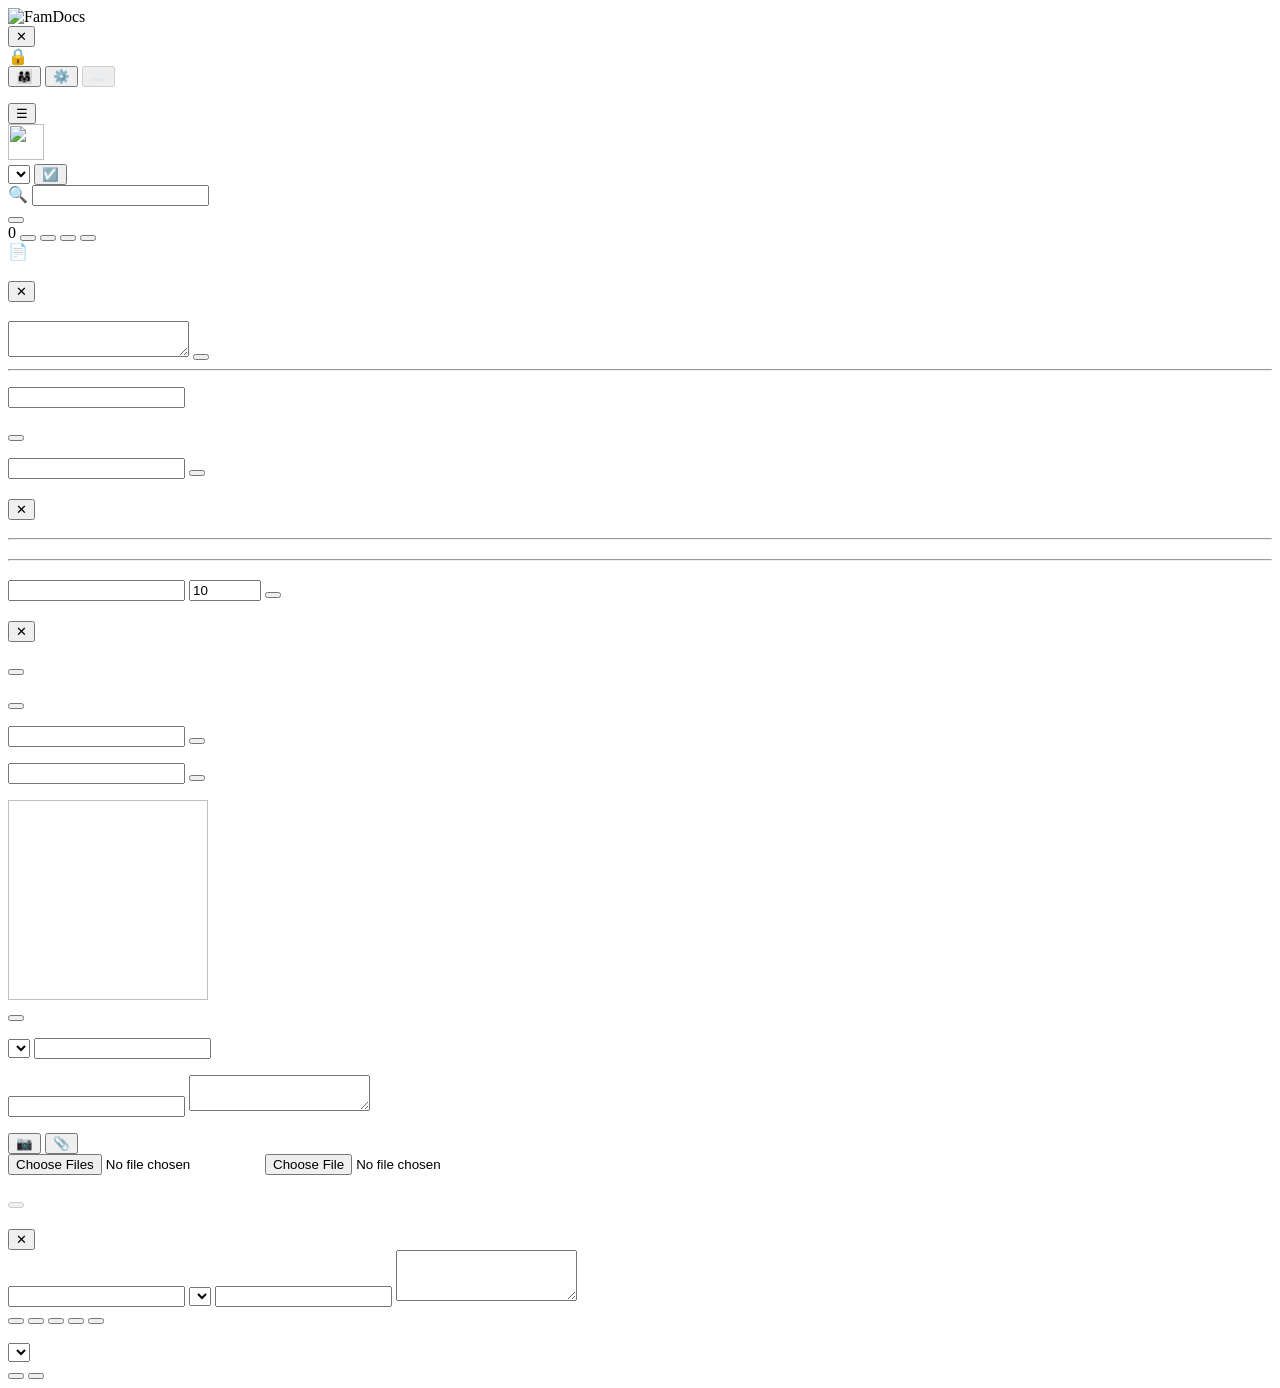
==== webapp/index.html @ e68b6357 "feat: queue manual «I paid» claims and show in admin Persist claims in manual_payment_claims; POST /" ====
<!DOCTYPE html>
<html lang="en">
  <head>
    <meta charset="UTF-8" />
    <meta
      name="viewport"
      content="width=device-width, initial-scale=1, maximum-scale=1, viewport-fit=cover"
    />
    <meta name="theme-color" content="#e8f4fc" />
    <title>FamDocs</title>
    <link
      rel="icon"
      href="/brand/logo-transparent.png"
      type="image/png"
      sizes="any"
    />
    <link rel="apple-touch-icon" href="/brand/logo.png" />
    <!-- Same-origin script so Mini App WebViews that block telegram.org still get initData -->
    <script src="/static/telegram-web-app.js"></script>
    <link rel="stylesheet" href="/static/styles.css" />
  </head>
  <body>
    <div id="no-tg" class="banner-warn hidden" data-i18n="noTgBanner"></div>

    <div class="app-shell" id="app-shell">
      <aside class="sidebar collapsed-mobile" id="sidebar" aria-label="Categories">
        <div class="sidebar-brand">
          <img
            src="/brand/logo-transparent.png"
            alt="FamDocs"
            class="brand-logo-lg"
            width="48"
            height="48"
            decoding="async"
          />
          <div>
            <div class="brand-title" data-i18n="brandTitle"></div>
            <div class="brand-sub" data-i18n="headerTitle"></div>
          </div>
          <button
            type="button"
            class="sidebar-close"
            id="sidebar-close"
            aria-label="Close"
          >
            ✕
          </button>
        </div>
        <div class="secure-pill">
          <span class="lock">🔒</span> <span data-i18n="securePill"></span>
        </div>
        <nav class="sidebar-nav" id="sidebar-nav"></nav>
        <div class="sidebar-footer">
          <button type="button" class="cloud-btn" id="btn-family-sidebar">
            👨‍👩‍👧 <span data-i18n="familyMenu"></span>
          </button>
          <button type="button" class="cloud-btn hidden" id="btn-admin-sidebar">
            ⚙️ <span data-i18n="adminMenu"></span>
          </button>
          <button type="button" class="cloud-btn" disabled>
            ☁️ <span data-i18n="cloudBtn"></span>
          </button>
          <p class="cloud-hint" data-i18n="cloudHint"></p>
        </div>
      </aside>
      <div class="sidebar-scrim" id="sidebar-scrim" hidden></div>

      <div class="main-column">
        <header class="topbar">
          <button
            type="button"
            class="icon-btn menu-toggle"
            id="menu-toggle"
            aria-label="Menu"
          >
            ☰
          </button>
          <div class="family-block">
            <div class="avatar brand-avatar" id="family-avatar">
              <img
                src="/brand/logo-transparent.png"
                alt=""
                class="brand-logo-sm"
                width="36"
                height="36"
                decoding="async"
              />
            </div>
            <div class="family-text-col">
              <div class="family-name" id="family-name"></div>
              <div class="family-meta" id="family-meta"></div>
            </div>
          </div>
          <div class="topbar-actions">
            <label class="lang-wrap">
              <span class="sr-only" data-i18n="langLabel"></span>
              <select id="lang-select" class="lang-select" aria-label="Language"></select>
            </label>
            <button type="button" class="icon-btn" id="bulk-toggle" title="Select">
              ☑️
            </button>
          </div>
        </header>

        <div class="search-row">
          <div class="search-wrap">
            <span class="search-ico">🔍</span>
            <input
              type="search"
              id="search-input"
              data-i18n-placeholder="searchPlaceholder"
              placeholder=""
              autocomplete="off"
            />
          </div>
          <button type="button" class="btn-primary" id="btn-add-doc" data-i18n="addDocument"></button>
        </div>

        <div class="bulk-bar hidden" id="bulk-bar">
          <span id="bulk-count">0</span>
          <button type="button" class="btn-soft" id="bulk-dl" data-i18n="downloadZip"></button>
          <button type="button" class="btn-soft" id="bulk-move" data-i18n="move"></button>
          <button type="button" class="btn-danger" id="bulk-del" data-i18n="delete"></button>
          <button type="button" class="btn-link" id="bulk-cancel" data-i18n="cancel"></button>
        </div>

        <main class="content" id="main-content">
          <div id="doc-grid" class="doc-grid"></div>
          <div id="doc-empty" class="empty-state hidden">
            <div class="empty-illu">📄</div>
            <p class="empty-title" data-i18n="emptyTitle"></p>
            <p class="empty-text" data-i18n="emptyText"></p>
          </div>
        </main>
      </div>
    </div>

    <div class="modal-overlay hidden" id="family-modal" role="dialog" aria-modal="true">
      <div class="modal sheet large">
        <div class="panel-head">
          <h2 data-i18n="familyTitle"></h2>
          <button type="button" class="icon-btn" id="family-close">✕</button>
        </div>
        <h3 class="family-subtitle" data-i18n="joinFamilySection"></h3>
        <p class="field-hint" data-i18n="joinFamilyPasteHint"></p>
        <textarea
          id="join-invite-paste"
          class="field-input area"
          rows="2"
          data-i18n-placeholder="joinInvitePlaceholder"
          placeholder=""
        ></textarea>
        <button type="button" class="btn-primary wide" id="join-accept-btn" data-i18n="joinAccept"></button>
        <hr class="family-sep" />
        <p class="field-hint" data-i18n="familyHint"></p>
        <ul id="family-members" class="family-list"></ul>
        <label class="field-label" data-i18n="invitePhoneLabel"></label>
        <input type="tel" id="invite-phone" class="field-input" autocomplete="tel" />
        <p class="field-hint" data-i18n="invitePhoneHint"></p>
        <button type="button" class="btn-primary wide" id="invite-generate" data-i18n="inviteCreate"></button>
        <div id="invite-box" class="hidden invite-box">
          <p class="field-hint" data-i18n="inviteLinkLabel"></p>
          <div class="invite-link-row">
            <input type="text" readonly id="invite-url" class="field-input" />
            <button type="button" class="btn-soft" id="invite-copy" data-i18n="inviteCopy"></button>
          </div>
          <p class="field-hint" id="invite-warn" hidden></p>
        </div>
      </div>
    </div>

    <div class="modal-overlay hidden" id="admin-modal" role="dialog" aria-modal="true">
      <div class="modal sheet large">
        <div class="panel-head">
          <h2 data-i18n="adminPanelTitle"></h2>
          <button type="button" class="icon-btn" id="admin-close">✕</button>
        </div>
        <h3 class="admin-subtitle" data-i18n="adminStatsHeading"></h3>
        <div id="admin-stats-body" class="admin-stats-body"></div>
        <hr class="admin-sep" />
        <h3 class="admin-subtitle" data-i18n="adminPendingClaimsHeading"></h3>
        <div id="admin-claims-body" class="admin-claims-body"></div>
        <hr class="admin-sep" />
        <h3 class="admin-subtitle" data-i18n="adminGrantHeading"></h3>
        <label class="field-label" data-i18n="adminTargetLabel"></label>
        <input
          type="number"
          id="admin-target-uid"
          class="field-input"
          min="1"
          step="1"
          inputmode="numeric"
          data-i18n-placeholder="adminTargetPlaceholder"
          placeholder=""
        />
        <label class="field-label" data-i18n="adminSlotsLabel"></label>
        <input
          type="number"
          id="admin-slots-input"
          class="field-input"
          min="1"
          max="10000"
          value="10"
          step="1"
          inputmode="numeric"
        />
        <button type="button" class="btn-primary wide" id="admin-grant-submit" data-i18n="adminGrantButton"></button>
        <p id="admin-grant-feedback" class="field-hint admin-feedback" hidden></p>
      </div>
    </div>

    <div class="panel-overlay hidden" id="upload-panel">
      <div class="panel sheet">
        <div class="panel-head">
          <h2 id="upload-panel-title" data-i18n="uploadTitle"></h2>
          <button type="button" class="icon-btn" id="upload-close">✕</button>
        </div>
        <div id="upload-limit-block" class="billing-block hidden">
          <div id="billing-invoice-flow" class="hidden">
            <p class="billing-lead" id="billing-limit-lead"></p>
            <p class="field-hint" id="billing-limit-hint"></p>
            <button type="button" class="btn-primary wide" id="btn-buy-slots"></button>
          </div>
          <div id="billing-manual-flow" class="hidden billing-manual-flow">
            <div id="billing-step-pick">
              <p class="billing-lead" id="billing-manual-intro" data-i18n="billingManualIntro"></p>
              <p class="field-label" data-i18n="billingChoosePlan"></p>
              <div id="billing-tier-buttons" class="tier-btn-row"></div>
            </div>
            <div id="billing-step-pay" class="hidden">
              <button type="button" class="btn-link billing-back" id="billing-change-plan" data-i18n="billingChangePlan"></button>
              <p class="billing-lead" id="billing-pay-lead"></p>
              <p class="field-hint" id="billing-transfer-instructions" hidden></p>
              <label class="field-label" data-i18n="billingManualCardLabel"></label>
              <div class="invite-link-row">
                <input type="text" readonly id="billing-card-display" class="field-input" />
                <button type="button" class="btn-soft" id="btn-copy-card" data-i18n="billingManualCopyCard"></button>
              </div>
              <label class="field-label" data-i18n="billingManualCommentLabel"></label>
              <p class="field-hint" data-i18n="billingManualCommentHint"></p>
              <div class="invite-link-row">
                <input type="text" readonly id="billing-payment-ref" class="field-input mono" />
                <button type="button" class="btn-soft" id="btn-copy-ref" data-i18n="billingManualCopyComment"></button>
              </div>
              <p class="field-label" data-i18n="billingQrLabel"></p>
              <div class="billing-qr-wrap">
                <img id="billing-qr-img" alt="" width="200" height="200" decoding="async" />
              </div>
              <button type="button" class="btn-primary wide" id="btn-billing-i-paid" data-i18n="billingIPaid"></button>
              <p class="field-hint billing-foot" data-i18n="billingManualAfterPay"></p>
            </div>
          </div>
        </div>
        <div id="upload-normal-fields">
        <label class="field-label"><span data-i18n="category"></span></label>
        <select id="up-category" class="field-input"></select>

        <label class="field-label"><span data-i18n="displayName"></span></label>
        <input
          type="text"
          id="up-display-name"
          class="field-input"
          autocomplete="off"
        />
        <p class="field-hint" data-i18n="displayNameHint"></p>

        <label class="field-label"
          ><span data-i18n="tags"></span>
          <span class="optional" data-i18n="tagsOptional"></span></label
        >
        <input
          type="text"
          id="up-tags"
          class="field-input"
          data-i18n-placeholder="tagsPlaceholder"
          placeholder=""
        />
        <label class="field-label"
          ><span data-i18n="description"></span>
          <span class="optional" data-i18n="descriptionOptional"></span></label
        >
        <textarea
          id="up-notes"
          class="field-input area"
          rows="2"
          data-i18n-placeholder="descriptionPlaceholder"
          placeholder=""
        ></textarea>

        <div class="drop-zone" id="drop-zone" tabindex="0">
          <p class="drop-title" data-i18n="dropTitle"></p>
          <p class="drop-hint" data-i18n="dropHint"></p>
          <div class="drop-btns">
            <button type="button" class="btn-soft" id="btn-camera">
              📷 <span data-i18n="camera"></span>
            </button>
            <button type="button" class="btn-soft" id="btn-files">
              📎 <span data-i18n="files"></span>
            </button>
          </div>
          <input type="file" id="file-input" multiple accept="image/*,.pdf,application/pdf" class="hidden" />
          <input type="file" id="cam-input" accept="image/*" capture="environment" class="hidden" />
        </div>
        <div class="progress-wrap hidden" id="progress-wrap">
          <div class="progress-bar"><div class="progress-fill" id="progress-fill"></div></div>
          <p class="progress-text" id="progress-text"></p>
        </div>
        <button type="button" class="btn-primary wide" id="btn-upload-run" disabled data-i18n="uploadQueue"></button>
        </div>
      </div>
    </div>

    <div class="modal-overlay hidden" id="detail-modal" role="dialog" aria-modal="true">
      <div class="modal sheet large">
        <div class="panel-head">
          <h2 data-i18n="detailTitle"></h2>
          <button type="button" class="icon-btn" id="detail-close">✕</button>
        </div>
        <div class="detail-preview" id="detail-preview"></div>
        <label class="field-label" data-i18n="fieldName"></label>
        <input type="text" id="detail-name" class="field-input" />
        <label class="field-label" data-i18n="fieldCategory"></label>
        <select id="detail-category" class="field-input"></select>
        <label class="field-label" data-i18n="fieldTags"></label>
        <input
          type="text"
          id="detail-tags"
          class="field-input"
          data-i18n-placeholder="tagsComma"
          placeholder=""
        />
        <label class="field-label" data-i18n="fieldDescription"></label>
        <textarea id="detail-notes" class="field-input area" rows="3"></textarea>
        <div class="detail-actions">
          <button type="button" class="btn-primary" id="detail-save" data-i18n="saveChanges"></button>
          <button type="button" class="btn-soft" id="detail-download" data-i18n="download"></button>
          <button type="button" class="btn-soft" id="detail-share" data-i18n="share"></button>
          <button type="button" class="btn-soft" id="detail-share-telegram" data-i18n="shareTelegram"></button>
          <button type="button" class="btn-danger outline" id="detail-delete" data-i18n="deleteDoc"></button>
        </div>
      </div>
    </div>

    <div class="modal-overlay hidden" id="move-modal">
      <div class="modal sheet small">
        <h3 data-i18n="moveModalTitle"></h3>
        <select id="move-target" class="field-input"></select>
        <div class="detail-actions">
          <button type="button" class="btn-primary" id="move-confirm" data-i18n="moveConfirm"></button>
          <button type="button" class="btn-link" id="move-cancel" data-i18n="cancel"></button>
        </div>
      </div>
    </div>

    <div id="toast" class="toast hidden" role="status"></div>
    <script src="/static/app.js"></script>
  </body>
</html>
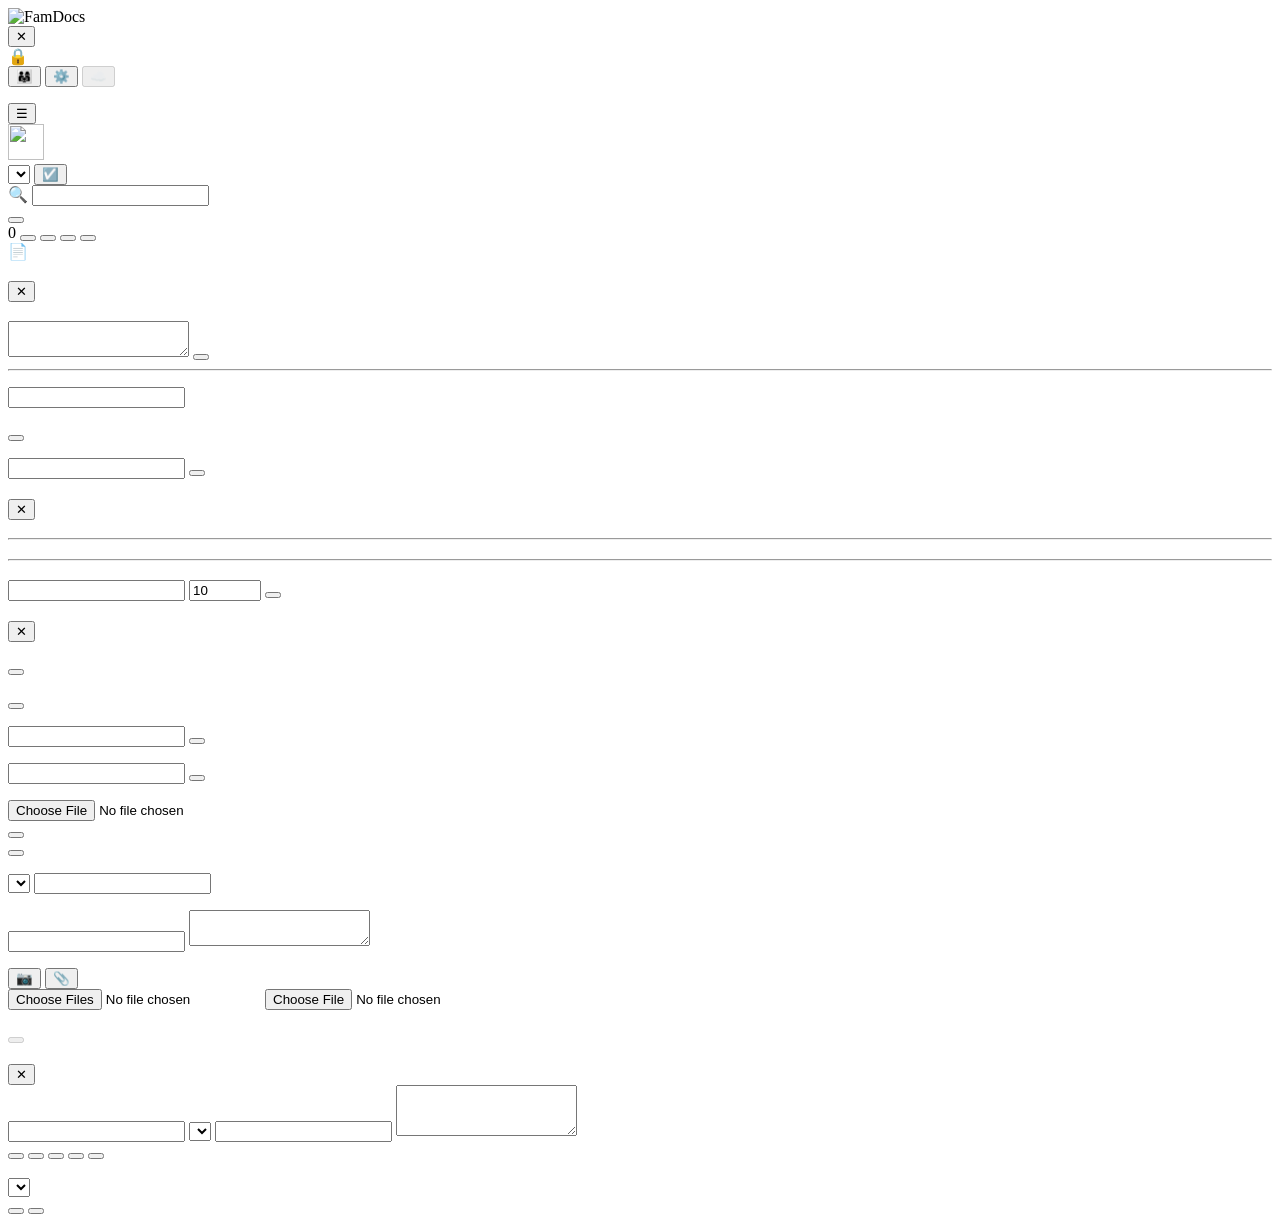
==== commit 84a99a64: "Add web admin dashboard, receipt uploads, mobile preview fixes - Replace manual billing QR with paym" ====
--- a/webapp/index.html
+++ b/webapp/index.html
@@ -4,7 +4,7 @@
     <meta charset="UTF-8" />
     <meta
       name="viewport"
-      content="width=device-width, initial-scale=1, maximum-scale=1, viewport-fit=cover"
+      content="width=device-width, initial-scale=1, viewport-fit=cover"
     />
     <meta name="theme-color" content="#e8f4fc" />
     <title>FamDocs</title>
@@ -242,10 +242,19 @@
                 <input type="text" readonly id="billing-payment-ref" class="field-input mono" />
                 <button type="button" class="btn-soft" id="btn-copy-ref" data-i18n="billingManualCopyComment"></button>
               </div>
-              <p class="field-label" data-i18n="billingQrLabel"></p>
-              <div class="billing-qr-wrap">
-                <img id="billing-qr-img" alt="" width="200" height="200" decoding="async" />
+              <label class="field-label" data-i18n="billingReceiptLabel"></label>
+              <p class="field-hint" data-i18n="billingReceiptHint"></p>
+              <input
+                type="file"
+                id="billing-receipt-input"
+                class="hidden"
+                accept="image/*,application/pdf"
+              />
+              <div class="billing-receipt-row">
+                <button type="button" class="btn-soft" id="btn-billing-receipt-pick" data-i18n="billingReceiptChoose"></button>
+                <span class="billing-receipt-filename" id="billing-receipt-filename"></span>
               </div>
+              <div id="billing-receipt-preview" class="billing-receipt-preview hidden"></div>
               <button type="button" class="btn-primary wide" id="btn-billing-i-paid" data-i18n="billingIPaid"></button>
               <p class="field-hint billing-foot" data-i18n="billingManualAfterPay"></p>
             </div>
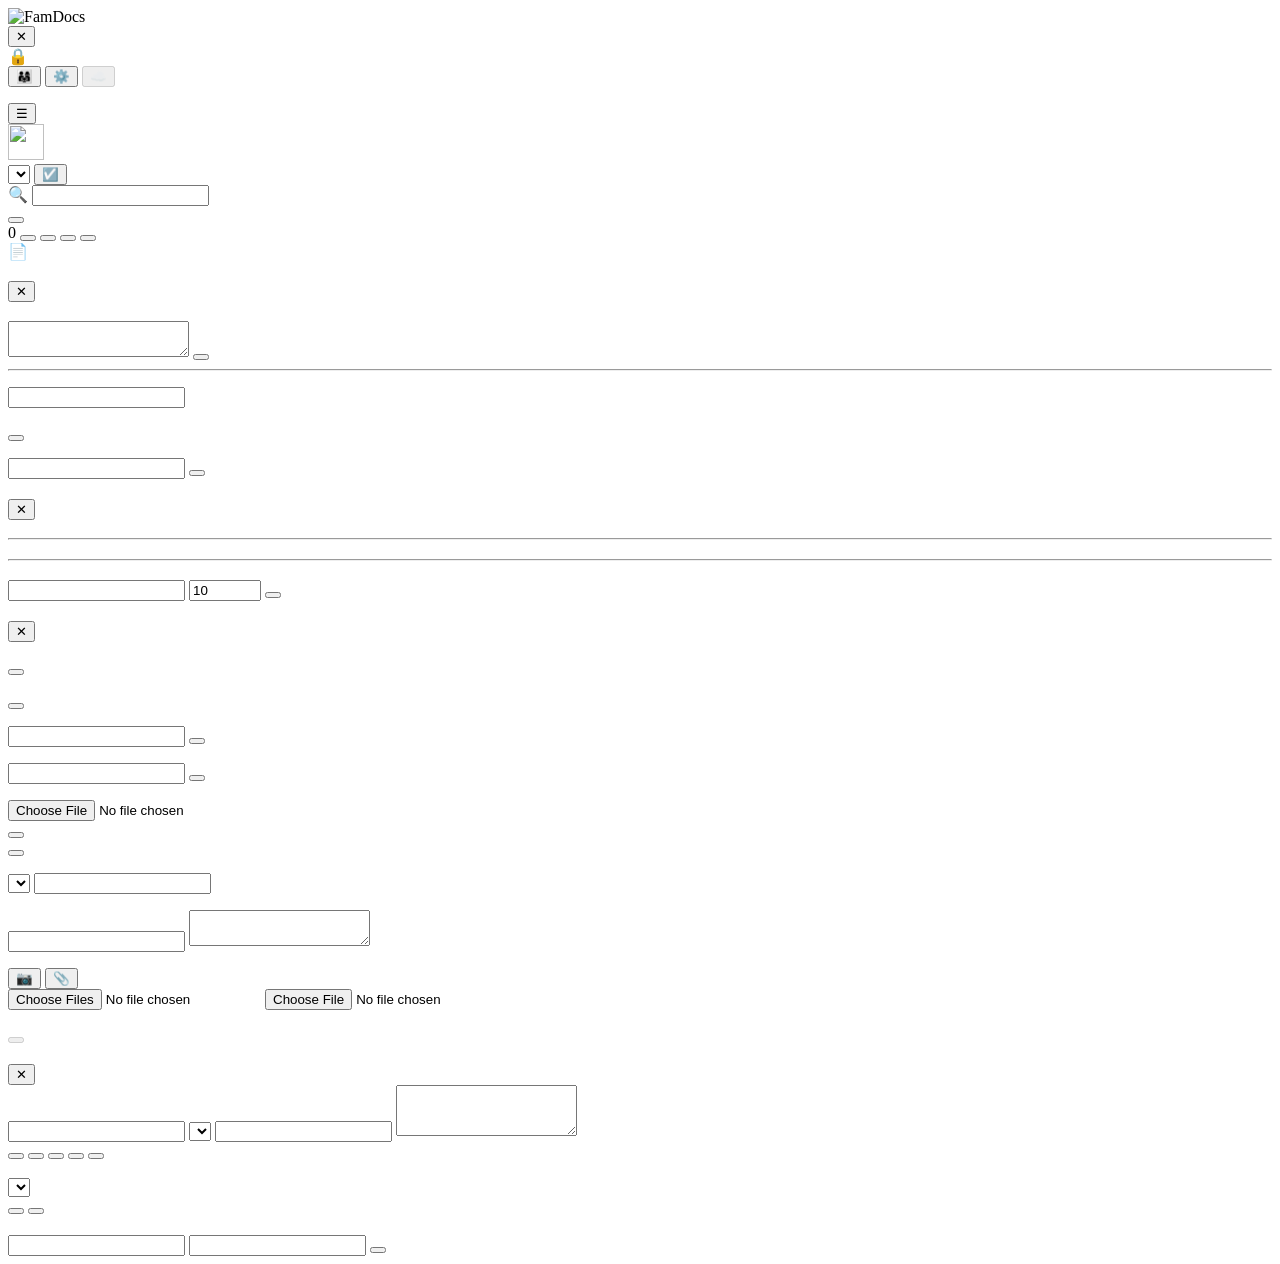
==== commit e51ee7b7: "Vault password auth, E2E encryption, admin deny, CSP hardening - Add Argon2 vault password + signed " ====
--- a/webapp/index.html
+++ b/webapp/index.html
@@ -361,7 +361,37 @@
       </div>
     </div>
 
+    <div class="modal-overlay hidden" id="vault-modal" role="dialog" aria-modal="true">
+      <div class="modal sheet vault-modal-card">
+        <h2 id="vault-modal-title" class="vault-modal-h2"></h2>
+        <p id="vault-modal-lead" class="field-hint"></p>
+        <label class="field-label" for="vault-pass-1" data-i18n="vaultPassLabel"></label>
+        <input
+          type="password"
+          id="vault-pass-1"
+          class="field-input"
+          autocomplete="new-password"
+        />
+        <label
+          class="field-label hidden"
+          id="vault-pass-2-label"
+          for="vault-pass-2"
+          data-i18n="vaultPassRepeatLabel"
+        ></label>
+        <input
+          type="password"
+          id="vault-pass-2"
+          class="field-input hidden"
+          autocomplete="new-password"
+        />
+        <p id="vault-modal-err" class="field-hint vault-modal-err" hidden></p>
+        <button type="button" class="btn-primary wide" id="vault-modal-submit"></button>
+      </div>
+    </div>
+
     <div id="toast" class="toast hidden" role="status"></div>
+    <script src="/static/i18n.js"></script>
+    <script src="/static/vault-crypto.js"></script>
     <script src="/static/app.js"></script>
   </body>
 </html>
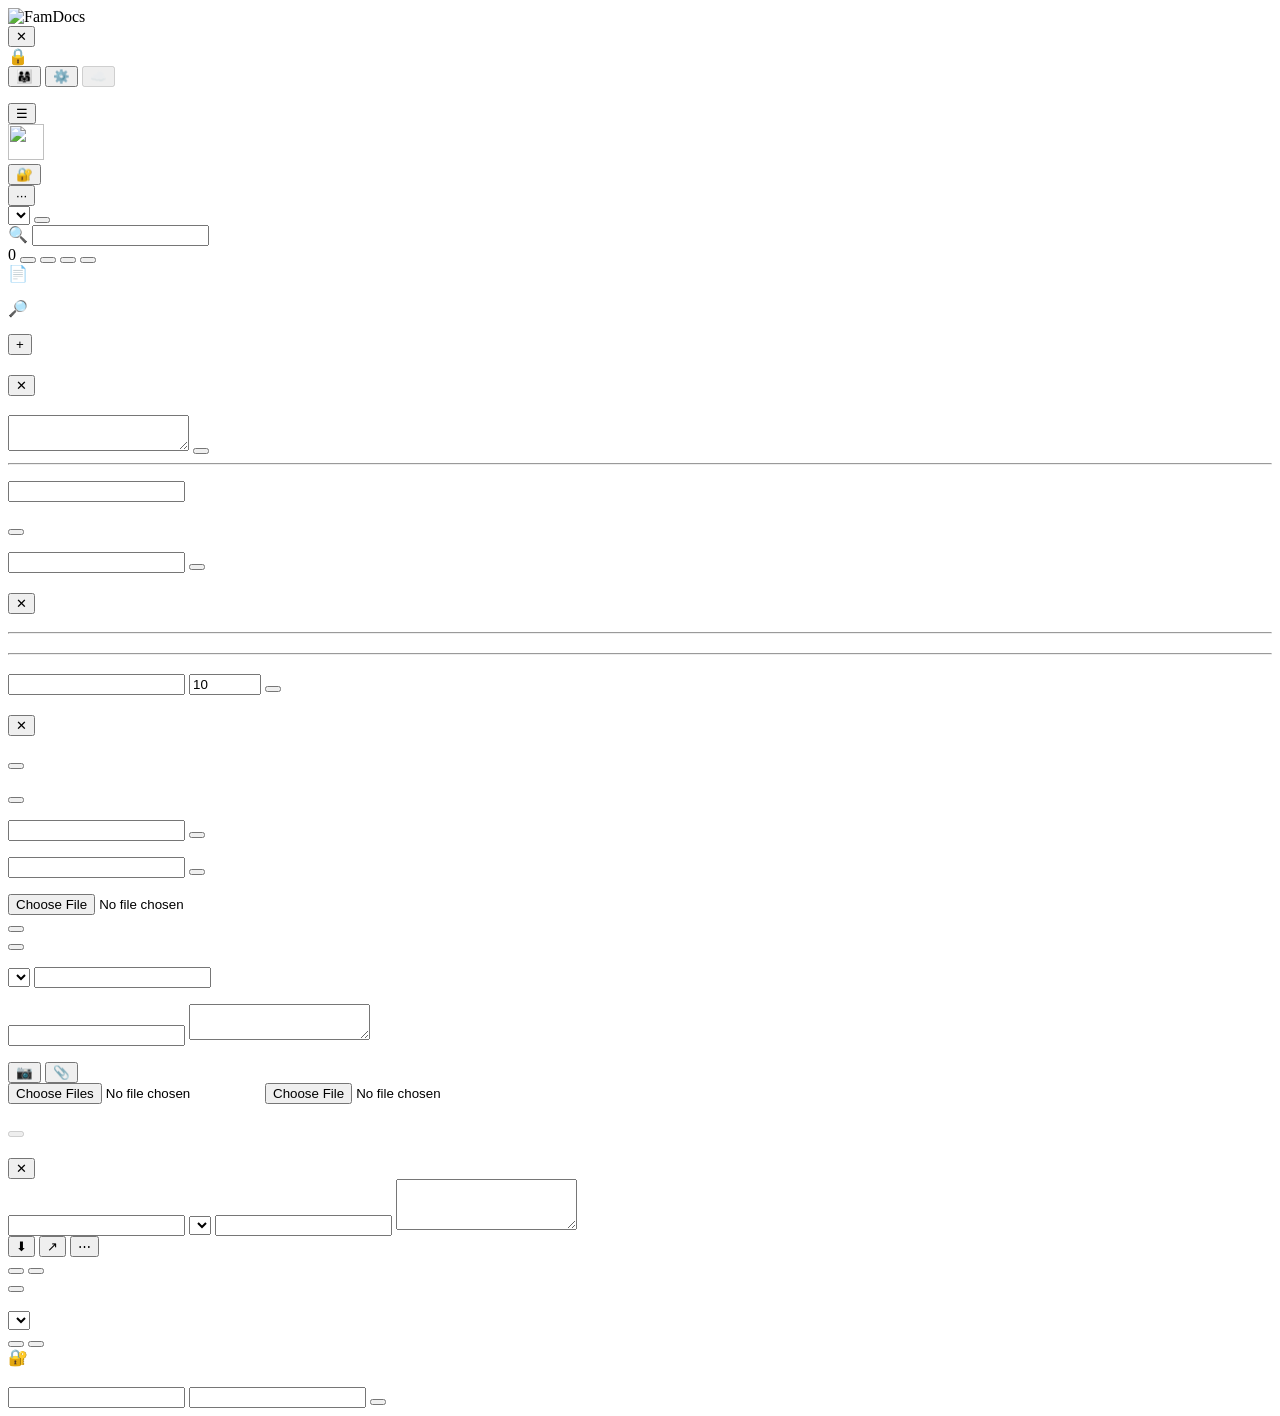
==== commit ee3837d5: "Mini App UI/UX redesign: sticky header, search, chips, FAB, vault sheet - Sticky home header with br" ====
--- a/webapp/index.html
+++ b/webapp/index.html
@@ -6,7 +6,7 @@
       name="viewport"
       content="width=device-width, initial-scale=1, viewport-fit=cover"
     />
-    <meta name="theme-color" content="#e8f4fc" />
+    <meta name="theme-color" content="#f4f8fb" />
     <title>FamDocs</title>
     <link
       rel="icon"
@@ -66,54 +66,92 @@
       <div class="sidebar-scrim" id="sidebar-scrim" hidden></div>
 
       <div class="main-column">
-        <header class="topbar">
-          <button
-            type="button"
-            class="icon-btn menu-toggle"
-            id="menu-toggle"
-            aria-label="Menu"
-          >
-            ☰
-          </button>
-          <div class="family-block">
-            <div class="avatar brand-avatar" id="family-avatar">
-              <img
-                src="/brand/logo-transparent.png"
-                alt=""
-                class="brand-logo-sm"
-                width="36"
-                height="36"
-                decoding="async"
+        <div class="sticky-home-header" id="sticky-home-header">
+          <header class="home-topbar">
+            <button
+              type="button"
+              class="icon-btn menu-toggle"
+              id="menu-toggle"
+              data-i18n-aria="ariaMainMenu"
+              aria-label=""
+            >
+              ☰
+            </button>
+            <div class="home-brand">
+              <div class="avatar brand-avatar" id="family-avatar">
+                <img
+                  src="/brand/logo-transparent.png"
+                  alt=""
+                  class="brand-logo-sm"
+                  width="36"
+                  height="36"
+                  decoding="async"
+                />
+              </div>
+              <div class="home-brand-text">
+                <div class="home-app-name" id="family-name"></div>
+                <div class="family-meta home-brand-meta" id="family-meta"></div>
+              </div>
+            </div>
+            <div class="home-topbar-actions">
+              <button
+                type="button"
+                class="vault-pill"
+                id="btn-vault-status"
+                aria-pressed="false"
+              >
+                <span class="vault-pill-ico" id="vault-pill-ico" aria-hidden="true">🔐</span>
+                <span class="vault-pill-label" id="vault-pill-label"></span>
+              </button>
+              <div class="more-menu-wrap">
+                <button
+                  type="button"
+                  class="icon-btn"
+                  id="btn-more-menu"
+                  data-i18n-aria="moreMenuAria"
+                  aria-expanded="false"
+                  aria-haspopup="true"
+                  aria-label=""
+                >
+                  ···
+                </button>
+                <div
+                  id="more-menu-popover"
+                  class="more-menu-popover hidden"
+                  role="menu"
+                >
+                  <label class="more-menu-row">
+                    <span data-i18n="langLabel"></span>
+                    <select id="lang-select" class="lang-select" aria-label="Language"></select>
+                  </label>
+                  <button type="button" class="more-menu-btn" id="bulk-toggle" role="menuitem">
+                    <span id="bulk-toggle-label" data-i18n="bulkModeEnter"></span>
+                  </button>
+                </div>
+              </div>
+            </div>
+          </header>
+
+          <div class="search-sticky">
+            <div class="search-wrap" id="search-wrap">
+              <span class="search-ico" aria-hidden="true">🔍</span>
+              <input
+                type="search"
+                id="search-input"
+                data-i18n-placeholder="searchPlaceholder"
+                placeholder=""
+                autocomplete="off"
+                enterkeyhint="search"
               />
             </div>
-            <div class="family-text-col">
-              <div class="family-name" id="family-name"></div>
-              <div class="family-meta" id="family-meta"></div>
-            </div>
-          </div>
-          <div class="topbar-actions">
-            <label class="lang-wrap">
-              <span class="sr-only" data-i18n="langLabel"></span>
-              <select id="lang-select" class="lang-select" aria-label="Language"></select>
-            </label>
-            <button type="button" class="icon-btn" id="bulk-toggle" title="Select">
-              ☑️
-            </button>
-          </div>
-        </header>
-
-        <div class="search-row">
-          <div class="search-wrap">
-            <span class="search-ico">🔍</span>
-            <input
-              type="search"
-              id="search-input"
-              data-i18n-placeholder="searchPlaceholder"
-              placeholder=""
-              autocomplete="off"
-            />
-          </div>
-          <button type="button" class="btn-primary" id="btn-add-doc" data-i18n="addDocument"></button>
+          </div>
+
+          <div
+            class="category-chips"
+            id="category-chips"
+            role="tablist"
+            aria-label="Categories"
+          ></div>
         </div>
 
         <div class="bulk-bar hidden" id="bulk-bar">
@@ -125,13 +163,28 @@
         </div>
 
         <main class="content" id="main-content">
-          <div id="doc-grid" class="doc-grid"></div>
+          <div id="doc-grid" class="doc-list"></div>
           <div id="doc-empty" class="empty-state hidden">
-            <div class="empty-illu">📄</div>
+            <div class="empty-illu" aria-hidden="true">📄</div>
             <p class="empty-title" data-i18n="emptyTitle"></p>
             <p class="empty-text" data-i18n="emptyText"></p>
           </div>
+          <div id="doc-no-results" class="empty-state empty-state--muted hidden">
+            <div class="empty-illu" aria-hidden="true">🔎</div>
+            <p class="empty-title" data-i18n="searchNoResults"></p>
+            <p class="empty-text" data-i18n="searchNoResultsHint"></p>
+          </div>
         </main>
+
+        <button
+          type="button"
+          class="fab-upload"
+          id="fab-upload"
+          data-i18n-aria="fabUploadAria"
+          aria-label=""
+        >
+          <span class="fab-upload-inner" aria-hidden="true">+</span>
+        </button>
       </div>
     </div>
 
@@ -320,33 +373,58 @@
     </div>
 
     <div class="modal-overlay hidden" id="detail-modal" role="dialog" aria-modal="true">
-      <div class="modal sheet large">
-        <div class="panel-head">
+      <div class="modal sheet large detail-sheet">
+        <div class="detail-sheet-handle" aria-hidden="true"></div>
+        <div class="panel-head detail-panel-head">
           <h2 data-i18n="detailTitle"></h2>
           <button type="button" class="icon-btn" id="detail-close">✕</button>
         </div>
         <div class="detail-preview" id="detail-preview"></div>
-        <label class="field-label" data-i18n="fieldName"></label>
-        <input type="text" id="detail-name" class="field-input" />
-        <label class="field-label" data-i18n="fieldCategory"></label>
-        <select id="detail-category" class="field-input"></select>
-        <label class="field-label" data-i18n="fieldTags"></label>
-        <input
-          type="text"
-          id="detail-tags"
-          class="field-input"
-          data-i18n-placeholder="tagsComma"
-          placeholder=""
-        />
-        <label class="field-label" data-i18n="fieldDescription"></label>
-        <textarea id="detail-notes" class="field-input area" rows="3"></textarea>
-        <div class="detail-actions">
-          <button type="button" class="btn-primary" id="detail-save" data-i18n="saveChanges"></button>
-          <button type="button" class="btn-soft" id="detail-download" data-i18n="download"></button>
-          <button type="button" class="btn-soft" id="detail-share" data-i18n="share"></button>
-          <button type="button" class="btn-soft" id="detail-share-telegram" data-i18n="shareTelegram"></button>
-          <button type="button" class="btn-danger outline" id="detail-delete" data-i18n="deleteDoc"></button>
-        </div>
+        <div class="detail-meta-bar" id="detail-meta-bar">
+          <span class="detail-meta-date" id="detail-meta-date"></span>
+          <span class="enc-badge" id="detail-enc-badge"></span>
+        </div>
+        <div class="detail-fields">
+          <label class="field-label" data-i18n="fieldName"></label>
+          <input type="text" id="detail-name" class="field-input" />
+          <label class="field-label" data-i18n="fieldCategory"></label>
+          <select id="detail-category" class="field-input"></select>
+          <label class="field-label" data-i18n="fieldTags"></label>
+          <input
+            type="text"
+            id="detail-tags"
+            class="field-input"
+            data-i18n-placeholder="tagsComma"
+            placeholder=""
+          />
+          <label class="field-label" data-i18n="fieldDescription"></label>
+          <textarea id="detail-notes" class="field-input area" rows="3"></textarea>
+        </div>
+        <div class="detail-actions-primary">
+          <button type="button" class="btn-detail-icon" id="detail-download" data-i18n-title="download">
+            <span class="btn-detail-ico" aria-hidden="true">⬇</span>
+            <span data-i18n="download"></span>
+          </button>
+          <button type="button" class="btn-detail-icon" id="detail-share" data-i18n-title="share">
+            <span class="btn-detail-ico" aria-hidden="true">↗</span>
+            <span data-i18n="share"></span>
+          </button>
+          <button
+            type="button"
+            class="btn-detail-icon btn-detail-more"
+            id="detail-more"
+            data-i18n-aria="moreActions"
+            aria-label=""
+            aria-expanded="false"
+          >
+            <span class="btn-detail-ico" aria-hidden="true">⋯</span>
+          </button>
+        </div>
+        <div class="detail-more-sheet hidden" id="detail-more-sheet" role="region" aria-label="">
+          <button type="button" class="btn-soft wide" id="detail-share-telegram" data-i18n="shareTelegram"></button>
+          <button type="button" class="btn-danger outline wide" id="detail-delete" data-i18n="deleteDoc"></button>
+        </div>
+        <button type="button" class="btn-primary wide detail-save-btn" id="detail-save" data-i18n="saveChanges"></button>
       </div>
     </div>
 
@@ -361,10 +439,12 @@
       </div>
     </div>
 
-    <div class="modal-overlay hidden" id="vault-modal" role="dialog" aria-modal="true">
-      <div class="modal sheet vault-modal-card">
+    <div class="modal-overlay vault-fullscreen hidden" id="vault-modal" role="dialog" aria-modal="true">
+      <div class="modal sheet vault-modal-card vault-unlock-card">
+        <div class="vault-lock-visual" aria-hidden="true">🔐</div>
         <h2 id="vault-modal-title" class="vault-modal-h2"></h2>
-        <p id="vault-modal-lead" class="field-hint"></p>
+        <p id="vault-modal-lead" class="field-hint vault-modal-lead"></p>
+        <p id="vault-e2e-subtext" class="vault-e2e-note hidden" data-i18n="vaultE2eSubtext"></p>
         <label class="field-label" for="vault-pass-1" data-i18n="vaultPassLabel"></label>
         <input
           type="password"
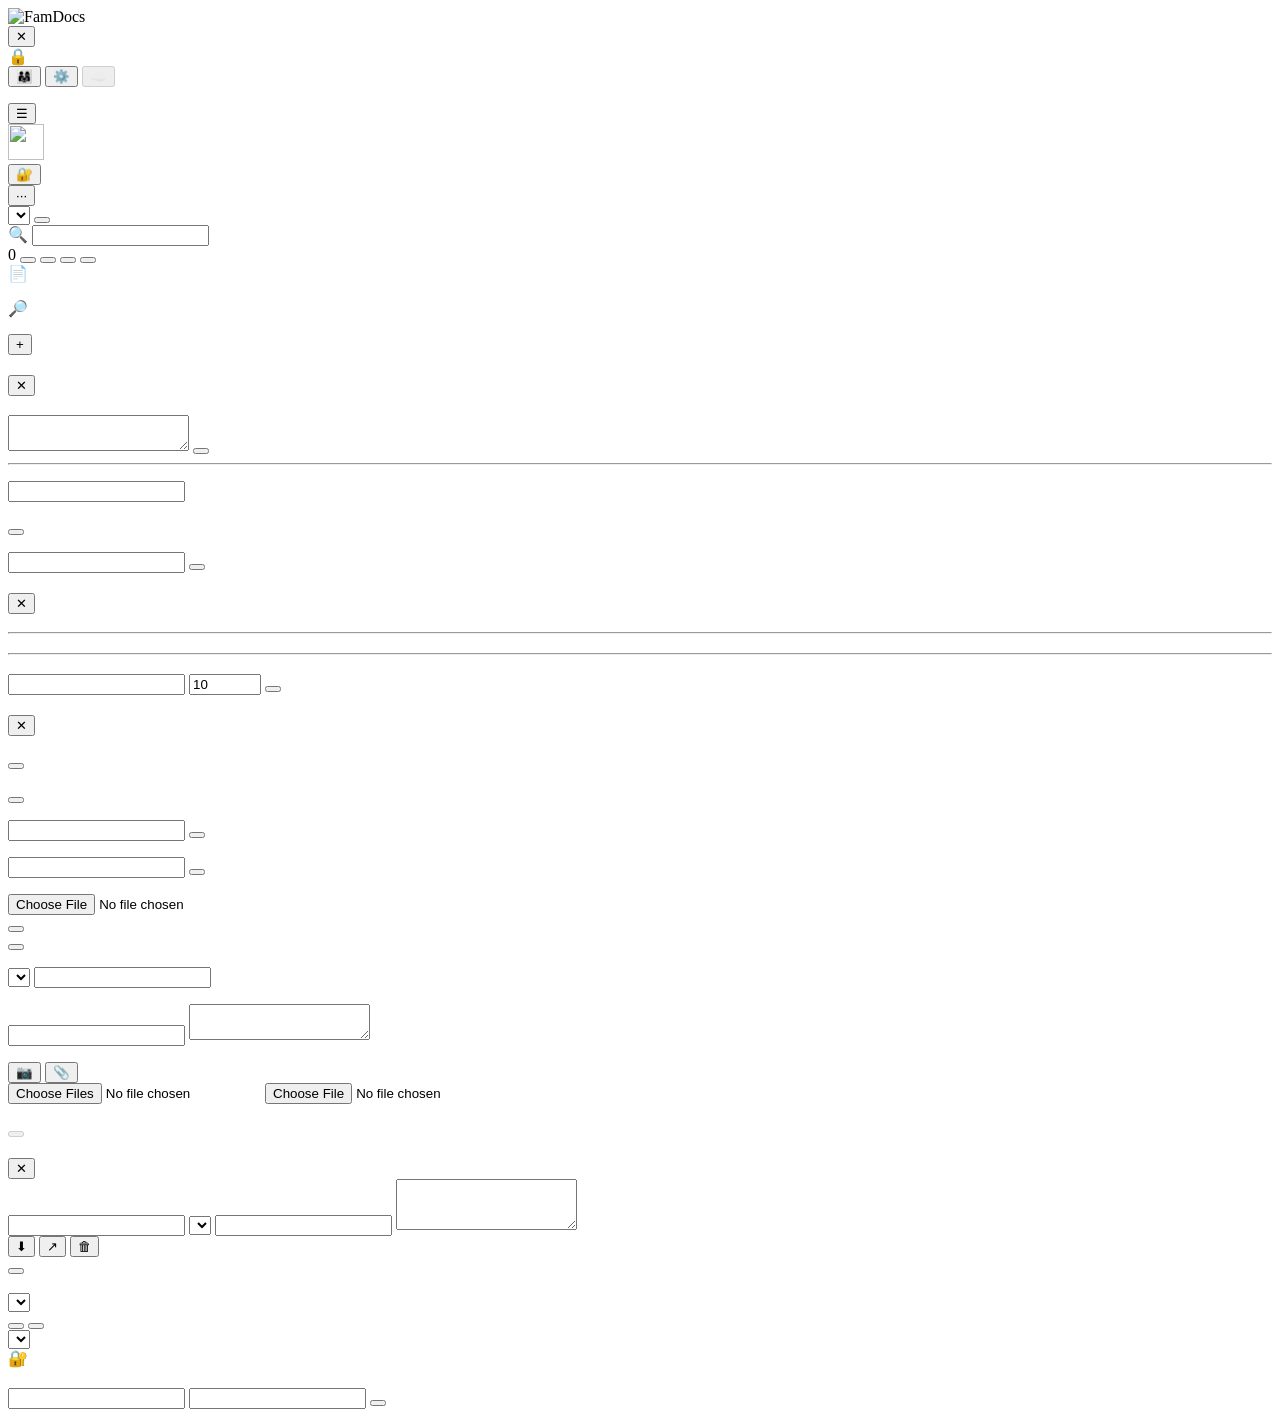
==== commit d683fd19: "Detail sheet UX: share only, preview fallbacks, trash icon, vault language - Remove Share via Telegr" ====
--- a/webapp/index.html
+++ b/webapp/index.html
@@ -411,18 +411,13 @@
           </button>
           <button
             type="button"
-            class="btn-detail-icon btn-detail-more"
-            id="detail-more"
-            data-i18n-aria="moreActions"
+            class="btn-detail-delete"
+            id="detail-delete"
+            data-i18n-aria="deleteDoc"
             aria-label=""
-            aria-expanded="false"
           >
-            <span class="btn-detail-ico" aria-hidden="true">⋯</span>
-          </button>
-        </div>
-        <div class="detail-more-sheet hidden" id="detail-more-sheet" role="region" aria-label="">
-          <button type="button" class="btn-soft wide" id="detail-share-telegram" data-i18n="shareTelegram"></button>
-          <button type="button" class="btn-danger outline wide" id="detail-delete" data-i18n="deleteDoc"></button>
+            <span class="btn-detail-delete-ico" aria-hidden="true">🗑</span>
+          </button>
         </div>
         <button type="button" class="btn-primary wide detail-save-btn" id="detail-save" data-i18n="saveChanges"></button>
       </div>
@@ -441,6 +436,12 @@
 
     <div class="modal-overlay vault-fullscreen hidden" id="vault-modal" role="dialog" aria-modal="true">
       <div class="modal sheet vault-modal-card vault-unlock-card">
+        <div class="vault-lang-row">
+          <label class="vault-lang-label" for="vault-lang-select">
+            <span data-i18n="langLabel"></span>
+          </label>
+          <select id="vault-lang-select" class="lang-select vault-lang-select" aria-label="Language"></select>
+        </div>
         <div class="vault-lock-visual" aria-hidden="true">🔐</div>
         <h2 id="vault-modal-title" class="vault-modal-h2"></h2>
         <p id="vault-modal-lead" class="field-hint vault-modal-lead"></p>
@@ -471,6 +472,7 @@
 
     <div id="toast" class="toast hidden" role="status"></div>
     <script src="/static/i18n.js"></script>
+    <script src="/static/pdf.min.js"></script>
     <script src="/static/vault-crypto.js"></script>
     <script src="/static/app.js"></script>
   </body>
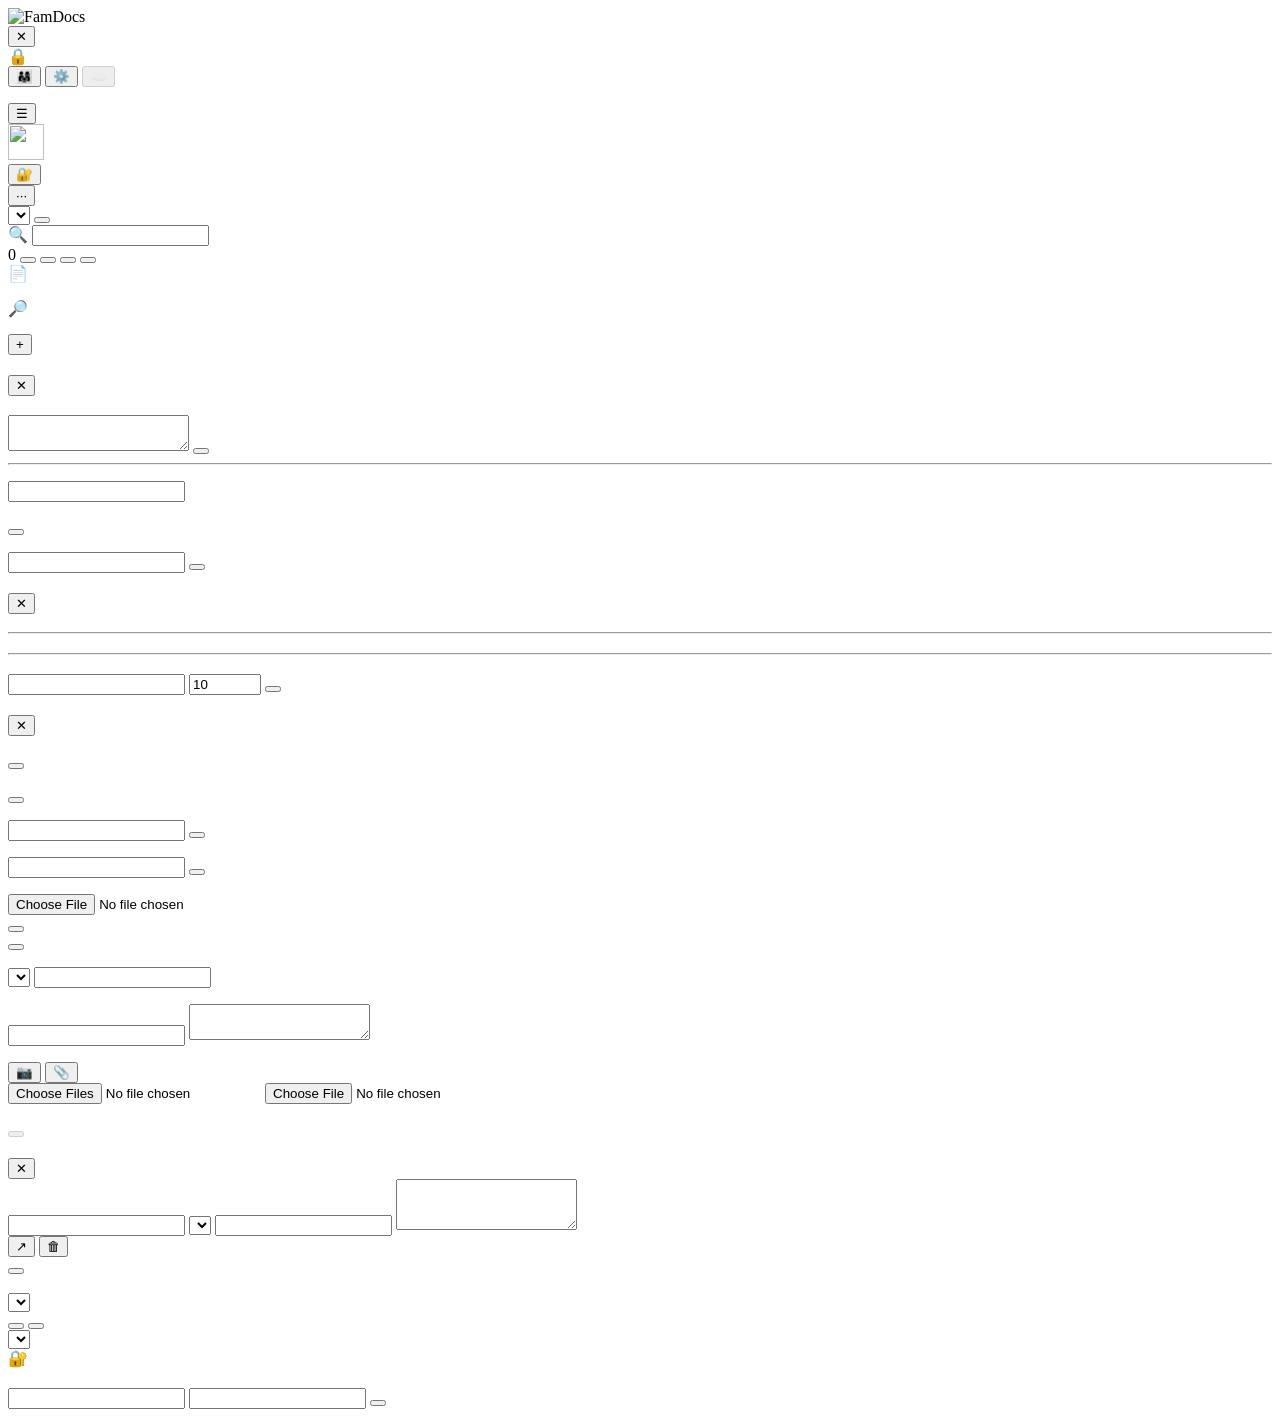
==== commit bdb23719: "Document sheet: remove Download; full multi-page PDF preview via pdf.js - Detail actions: Share + de" ====
--- a/webapp/index.html
+++ b/webapp/index.html
@@ -401,10 +401,6 @@
           <textarea id="detail-notes" class="field-input area" rows="3"></textarea>
         </div>
         <div class="detail-actions-primary">
-          <button type="button" class="btn-detail-icon" id="detail-download" data-i18n-title="download">
-            <span class="btn-detail-ico" aria-hidden="true">⬇</span>
-            <span data-i18n="download"></span>
-          </button>
           <button type="button" class="btn-detail-icon" id="detail-share" data-i18n-title="share">
             <span class="btn-detail-ico" aria-hidden="true">↗</span>
             <span data-i18n="share"></span>
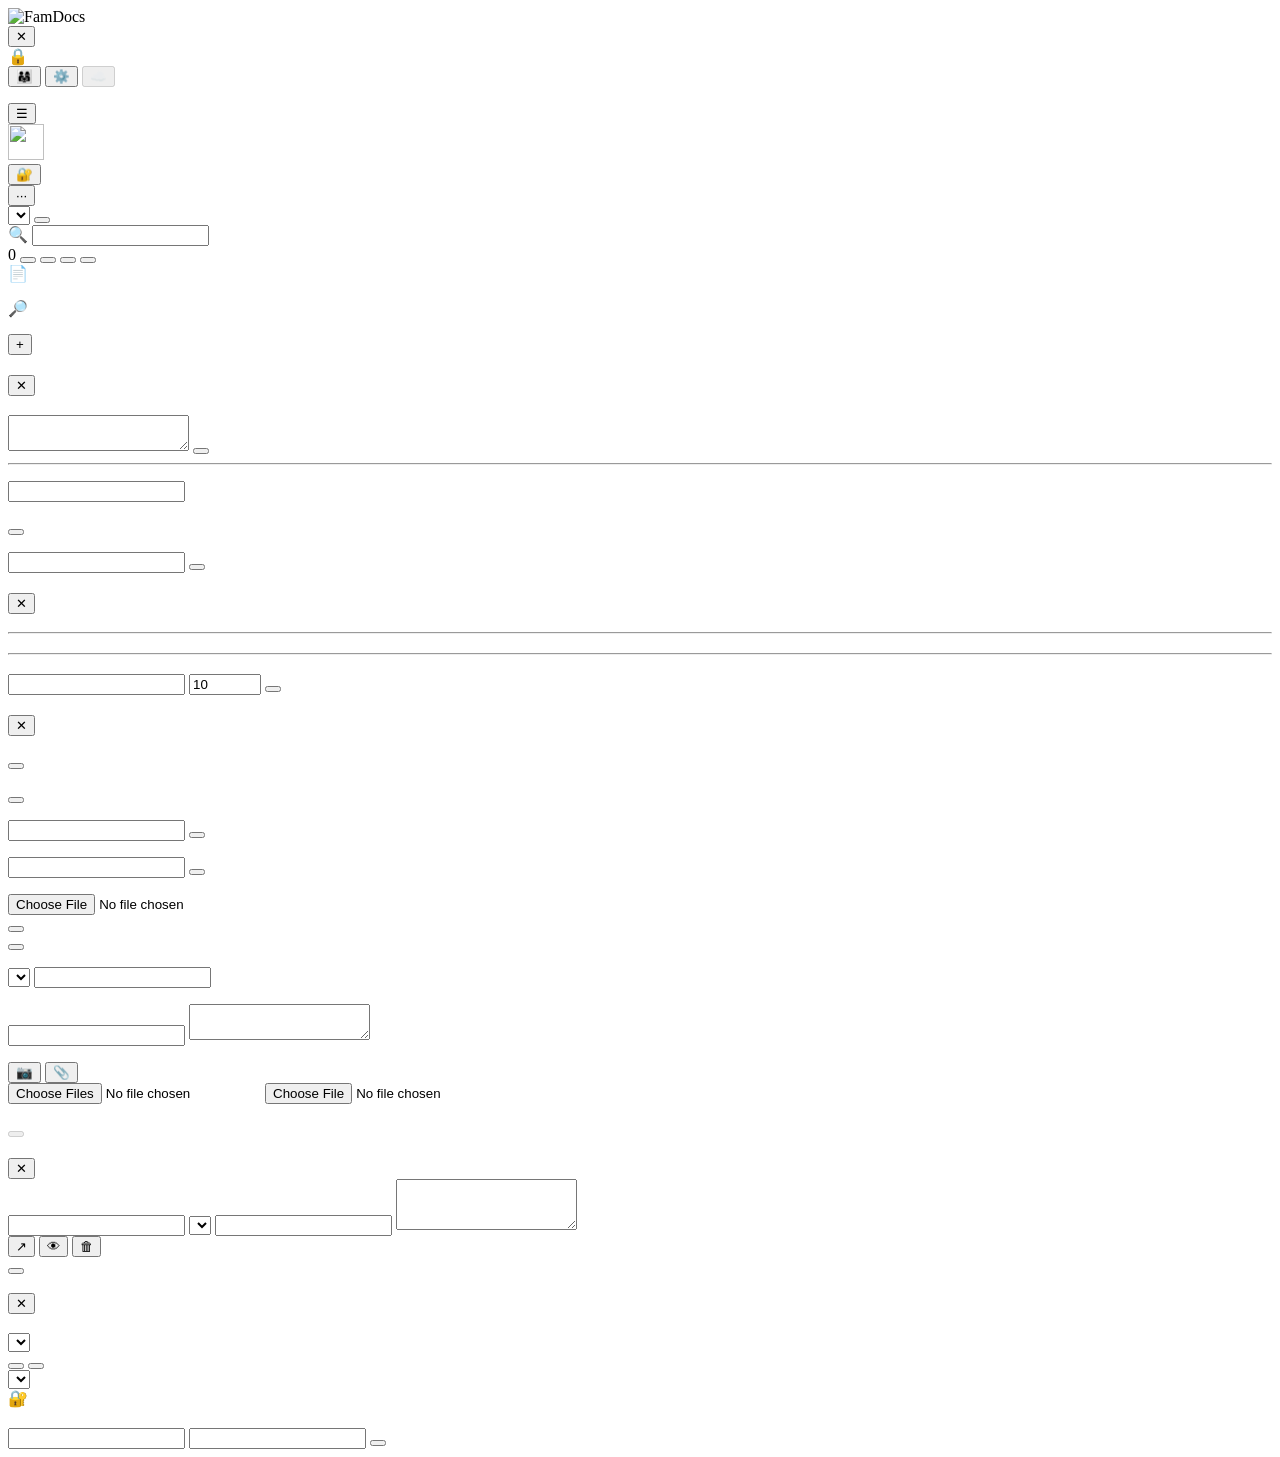
==== commit c49103d0: "Add full-document preview next to Share in document detail Users can open a fullscreen overlay to sc" ====
--- a/webapp/index.html
+++ b/webapp/index.html
@@ -407,6 +407,15 @@
           </button>
           <button
             type="button"
+            class="btn-detail-icon"
+            id="detail-preview-full"
+            data-i18n-title="previewFullButton"
+          >
+            <span class="btn-detail-ico" aria-hidden="true">👁</span>
+            <span data-i18n="previewFullButton"></span>
+          </button>
+          <button
+            type="button"
             class="btn-detail-delete"
             id="detail-delete"
             data-i18n-aria="deleteDoc"
@@ -416,6 +425,30 @@
           </button>
         </div>
         <button type="button" class="btn-primary wide detail-save-btn" id="detail-save" data-i18n="saveChanges"></button>
+      </div>
+    </div>
+
+    <div
+      class="detail-fullpreview-overlay hidden"
+      id="detail-fullpreview-overlay"
+      role="dialog"
+      aria-modal="true"
+      aria-labelledby="detail-fullpreview-title"
+    >
+      <div class="detail-fullpreview-panel">
+        <div class="detail-fullpreview-head">
+          <h3 class="detail-fullpreview-title" id="detail-fullpreview-title"></h3>
+          <button
+            type="button"
+            class="icon-btn"
+            id="detail-fullpreview-close"
+            data-i18n-aria="closeAria"
+            aria-label=""
+          >
+            ✕
+          </button>
+        </div>
+        <div class="detail-fullpreview-body" id="detail-fullpreview-body"></div>
       </div>
     </div>
 
